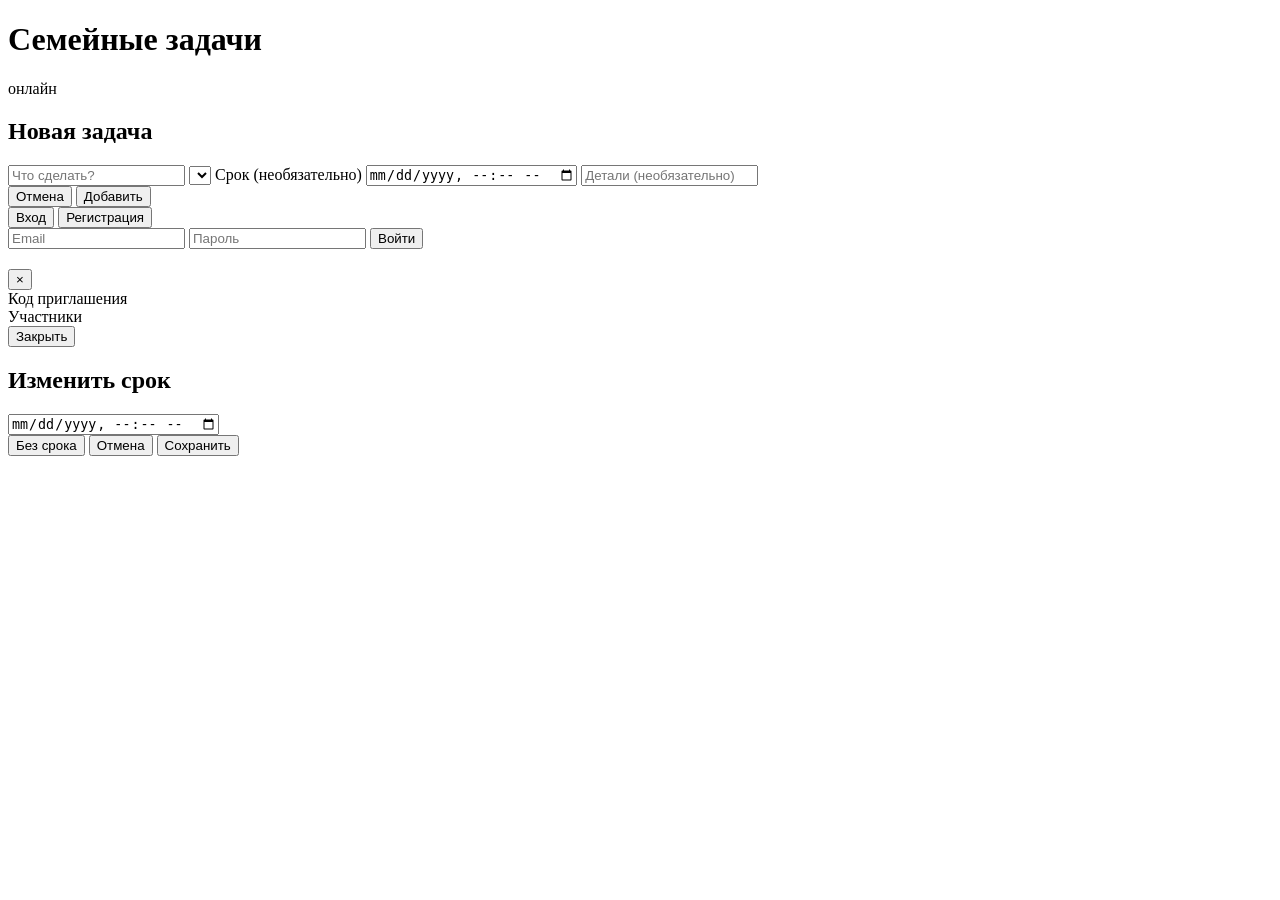
==== web/index.html @ 08b5cefa "feat(tasks): author can change due date via inline modal" ====
<!doctype html>
<html lang="ru">

<head>
  <meta charset="utf-8">
  <meta name="viewport" content="width=device-width, initial-scale=1, viewport-fit=cover">
  <meta name="theme-color" content="#ffffff">
  <title>Семейные задачи</title>
  <link rel="icon" type="image/svg+xml" href="/favicon.svg">
  <link rel="apple-touch-icon" href="/favicon.svg">
  <link rel="stylesheet" href="/style.css">
</head>

<body>
  <header>
    <div class="brand">
      <h1>Семейные задачи</h1>
      <span id="conn-badge" class="conn conn-online" title="Связь с сервером">
        <span class="conn-dot"></span>
        <span id="conn-text">онлайн</span>
      </span>
    </div>
    <div class="who">
      <button id="family-open" type="button" title="Управление семьёй" hidden>
        <span class="family-open-icon">👥</span>
      </button>
      <button id="who-avatar" type="button" title="Сменить цвет" hidden>
        <span id="who-avatar-letter"></span>
      </button>
      <span id="who-name"></span>
      <button id="who-logout" type="button" hidden title="Выйти">×</button>
    </div>
  </header>

  <main>
    <section id="family-gate" hidden>
      <div class="card">
        <h2>Создать семью</h2>
        <form id="family-create-form">
          <input id="family-name-input" placeholder="Название (например, «Наши дела»)" maxlength="80" required>
          <button type="submit">Создать</button>
        </form>
      </div>
      <div class="card">
        <h2>Присоединиться по инвайту</h2>
        <p class="muted small">
          Примите ссылку-приглашение от владельца семьи
          или введите код вручную.
        </p>
        <form id="family-join-form">
          <input id="family-code-input" placeholder="Код инвайта" maxlength="64" required>
          <button type="submit">Войти</button>
        </form>
      </div>
    </section>

    <div id="tasks-area" hidden>
      <div class="toolbar">
        <div class="segmented" id="task-filter">
          <button type="button" data-quick="all">Все</button>
          <button type="button" data-quick="my-active">Мои</button>
          <button type="button" data-quick="overdue">Просроченные</button>
        </div>
        <div class="toolbar-actions">
          <button type="button" id="filter-toggle" title="Подробный фильтр">⚙</button>
          <select id="task-sort">
            <option value="newest">Новые → старые</option>
            <option value="oldest">Старые → новые</option>
          </select>
        </div>
      </div>

      <div id="filter-panel" hidden>
        <div class="filter-grid">
          <label>
            <span>Статус</span>
            <select id="filter-status">
              <option value="all">Все</option>
              <option value="active">Активные (не готово)</option>
              <option value="todo">Надо</option>
              <option value="in_progress">В работе</option>
              <option value="done">Готово</option>
            </select>
          </label>
          <label>
            <span>Автор</span>
            <select id="filter-creator">
              <option value="">Любой</option>
            </select>
          </label>
          <label>
            <span>Исполнитель</span>
            <select id="filter-assignee">
              <option value="">Любой</option>
            </select>
          </label>
          <label>
            <span>Создана с</span>
            <input id="filter-created-from" type="date">
          </label>
          <label>
            <span>по</span>
            <input id="filter-created-to" type="date">
          </label>
          <button type="button" id="filter-reset" class="filter-reset">Сбросить подробный фильтр</button>
        </div>
      </div>

      <section id="tasks"></section>
      <p id="empty" hidden>Пока задач нет.</p>
    </div>
  </main>

  <button id="add-task-fab" type="button" title="Добавить задачу" hidden>+</button>

  <!-- Модалка добавления задачи -->
  <div id="add-task-modal">
    <form id="add-form">
      <h2>Новая задача</h2>
      <input id="title" placeholder="Что сделать?" required maxlength="200">
      <select id="assignee" required></select>
      <label class="field">
        <span class="field-label">Срок (необязательно)</span>
        <input id="due" type="datetime-local">
      </label>
      <input id="description" placeholder="Детали (необязательно)" maxlength="500">
      <div class="modal-actions">
        <button type="button" id="add-task-cancel">Отмена</button>
        <button type="submit">Добавить</button>
      </div>
    </form>
  </div>

  <!-- Модалка входа / регистрации -->
  <div id="auth-modal">
    <div class="auth-card">
      <div class="auth-tabs">
        <button type="button" id="auth-tab-login" class="active">Вход</button>
        <button type="button" id="auth-tab-register">Регистрация</button>
      </div>

      <form id="auth-login-form">
        <input id="login-email" type="email" placeholder="Email" required autocomplete="email">
        <input id="login-password" type="password" placeholder="Пароль" required autocomplete="current-password">
        <button type="submit">Войти</button>
      </form>

      <form id="auth-register-form" hidden>
        <input id="register-email" type="email" placeholder="Email" required autocomplete="email">
        <input id="register-name" placeholder="Имя" required maxlength="60" autocomplete="name">
        <input id="register-password" type="password" placeholder="Пароль (минимум 8 символов)" required minlength="8"
          autocomplete="new-password">
        <label class="field">
          <span class="field-label">Инвайт (если пришли в семью)</span>
          <input id="register-invite" placeholder="Код инвайта" maxlength="64">
        </label>
        <p id="invite-hint" class="muted small" hidden></p>
        <button type="submit">Создать аккаунт</button>
      </form>
    </div>
  </div>

  <!-- Модалка управления семьёй -->
  <div id="family-modal">
    <div class="family-modal-card">
      <div class="family-modal-head">
        <h2 id="family-modal-title"></h2>
        <button type="button" id="family-modal-close" title="Закрыть">×</button>
      </div>

      <div class="family-modal-code">
        <span class="label">Код приглашения</span>
        <b id="family-modal-code"></b>
        <button type="button" id="family-modal-regen" title="Перевыпустить код" hidden>↻</button>
      </div>

      <div class="family-modal-members-label">Участники</div>
      <div id="family-modal-members" class="task-meta"></div>

      <!-- Инвайты (только для owner) -->
      <div id="invites-section" hidden>
        <div class="family-modal-members-label">
          <span>Приглашения</span>
          <button type="button" id="invite-create" title="Создать новую ссылку">+ Создать</button>
        </div>
        <div id="invites-list" class="invites-list"></div>
      </div>

      <div class="modal-actions">
        <button type="button" id="family-modal-close-btn">Закрыть</button>
      </div>
    </div>
  </div>
  <!-- Модалка изменения срока -->
  <div id="due-modal">
    <form id="due-form">
      <h2 id="due-modal-title">Изменить срок</h2>
      <p id="due-modal-task" class="muted small"></p>
      <input id="due-input" type="datetime-local">
      <div class="modal-actions modal-actions-3">
        <button type="button" id="due-clear">Без срока</button>
        <button type="button" id="due-cancel">Отмена</button>
        <button type="submit">Сохранить</button>
      </div>
    </form>
  </div>
  <!-- Палитра цветов -->
  <div id="color-picker" hidden>
    <div id="color-grid"></div>
  </div>

  <!-- Скрытый input для загрузки вложений -->
  <input type="file" id="upload-input" accept="image/*" multiple hidden>

  <!-- Лайтбокс -->
  <div id="lightbox" hidden>
    <img id="lightbox-img" alt="">
  </div>

  <div id="toast" hidden></div>

  <script type="module" src="/js/main.js"></script>
</body>

</html>
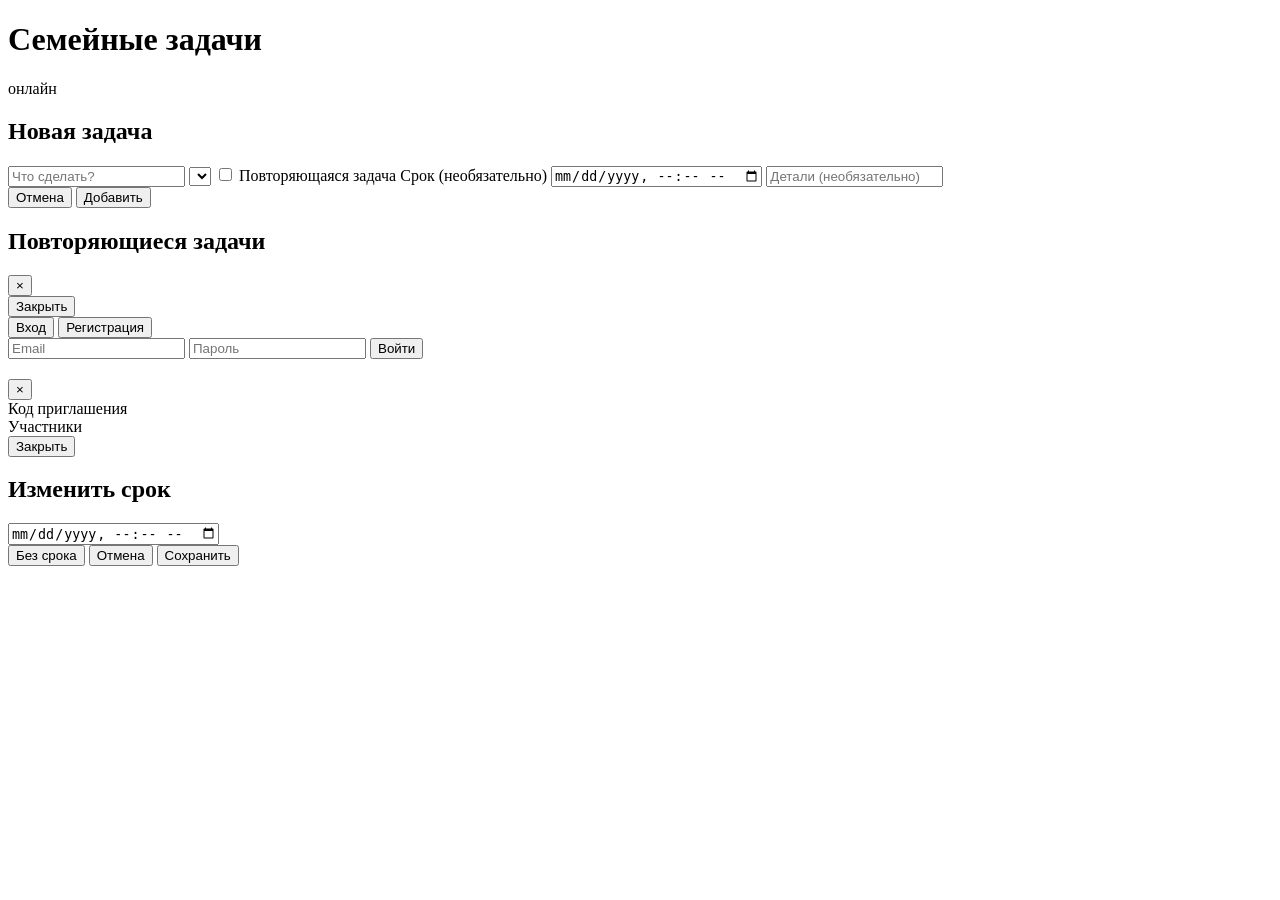
==== commit de0b5171: "feat(recurring): client UI — recurring rules in add form, templates modal" ====
--- a/web/index.html
+++ b/web/index.html
@@ -62,6 +62,7 @@
           <button type="button" data-quick="overdue">Просроченные</button>
         </div>
         <div class="toolbar-actions">
+          <button type="button" id="templates-open" title="Повторяющиеся задачи">⟳</button>
           <button type="button" id="filter-toggle" title="Подробный фильтр">⚙</button>
           <select id="task-sort">
             <option value="newest">Новые → старые</option>
@@ -113,22 +114,90 @@
 
   <button id="add-task-fab" type="button" title="Добавить задачу" hidden>+</button>
 
-  <!-- Модалка добавления задачи -->
+  <!-- Модалка добавления задачи / создания правила -->
   <div id="add-task-modal">
     <form id="add-form">
       <h2>Новая задача</h2>
       <input id="title" placeholder="Что сделать?" required maxlength="200">
       <select id="assignee" required></select>
-      <label class="field">
+
+      <label class="checkbox-row">
+        <input type="checkbox" id="task-recurring">
+        <span>Повторяющаяся задача</span>
+      </label>
+
+      <!-- Обычный срок: показываем, когда повторение выключено -->
+      <label class="field" id="due-field">
         <span class="field-label">Срок (необязательно)</span>
         <input id="due" type="datetime-local">
       </label>
+
+      <!-- Параметры повторения -->
+      <div id="recurring-fields" hidden>
+        <label class="field">
+          <span class="field-label">Тип</span>
+          <select id="recurring-type">
+            <option value="daily">Ежедневно</option>
+            <option value="weekly">По дням недели</option>
+            <option value="monthly">Ежемесячно</option>
+          </select>
+        </label>
+
+        <label class="field">
+          <span class="field-label">Время</span>
+          <input id="recurring-time" type="time" value="09:00">
+        </label>
+
+        <label class="field" id="recurring-daily">
+          <span class="field-label">Каждые N дней</span>
+          <input id="recurring-interval" type="number" min="1" max="365" value="1">
+        </label>
+
+        <div class="field" id="recurring-weekly" hidden>
+          <span class="field-label">Дни недели</span>
+          <div class="weekdays">
+            <label><input type="checkbox" data-wd="1"><span>Пн</span></label>
+            <label><input type="checkbox" data-wd="2"><span>Вт</span></label>
+            <label><input type="checkbox" data-wd="3"><span>Ср</span></label>
+            <label><input type="checkbox" data-wd="4"><span>Чт</span></label>
+            <label><input type="checkbox" data-wd="5"><span>Пт</span></label>
+            <label><input type="checkbox" data-wd="6"><span>Сб</span></label>
+            <label><input type="checkbox" data-wd="0"><span>Вс</span></label>
+          </div>
+        </div>
+
+        <label class="field" id="recurring-monthly" hidden>
+          <span class="field-label">Число месяца (1–31)</span>
+          <input id="recurring-day" type="number" min="1" max="31" value="1">
+        </label>
+      </div>
+
       <input id="description" placeholder="Детали (необязательно)" maxlength="500">
       <div class="modal-actions">
         <button type="button" id="add-task-cancel">Отмена</button>
         <button type="submit">Добавить</button>
       </div>
     </form>
+  </div>
+
+  <!-- Модалка списка повторяющихся -->
+  <div id="templates-modal">
+    <div class="templates-card">
+      <div class="family-modal-head">
+        <h2>Повторяющиеся задачи</h2>
+        <button type="button" id="templates-close" title="Закрыть">×</button>
+      </div>
+
+      <div id="templates-list" class="templates-list"></div>
+
+      <p id="templates-empty" class="muted small" hidden>
+        Правил пока нет. Создайте задачу с галочкой «Повторяющаяся».
+      </p>
+
+      <div class="modal-actions">
+        <button type="button" id="templates-close-btn">Закрыть</button>
+      </div>
+    </div>
   </div>
 
   <!-- Модалка входа / регистрации -->
@@ -177,7 +246,6 @@
       <div class="family-modal-members-label">Участники</div>
       <div id="family-modal-members" class="task-meta"></div>
 
-      <!-- Инвайты (только для owner) -->
       <div id="invites-section" hidden>
         <div class="family-modal-members-label">
           <span>Приглашения</span>
@@ -191,6 +259,7 @@
       </div>
     </div>
   </div>
+
   <!-- Модалка изменения срока -->
   <div id="due-modal">
     <form id="due-form">
@@ -204,6 +273,7 @@
       </div>
     </form>
   </div>
+
   <!-- Палитра цветов -->
   <div id="color-picker" hidden>
     <div id="color-grid"></div>
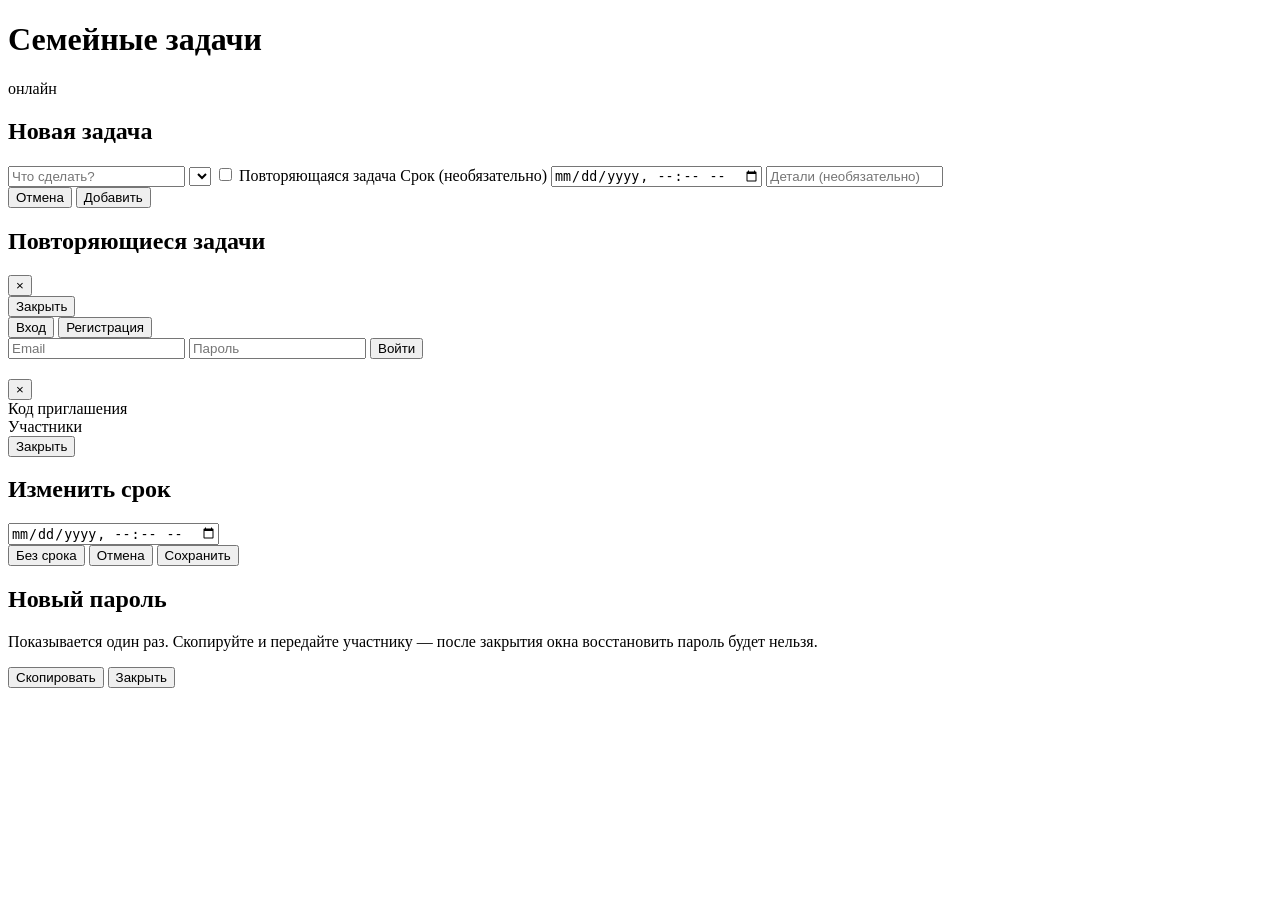
==== commit 71e4b380: "refactor: drop SMTP, add owner-triggered member password reset" ====
--- a/web/index.html
+++ b/web/index.html
@@ -114,7 +114,6 @@
 
   <button id="add-task-fab" type="button" title="Добавить задачу" hidden>+</button>
 
-  <!-- Модалка добавления задачи / создания правила -->
   <div id="add-task-modal">
     <form id="add-form">
       <h2>Новая задача</h2>
@@ -126,13 +125,11 @@
         <span>Повторяющаяся задача</span>
       </label>
 
-      <!-- Обычный срок: показываем, когда повторение выключено -->
       <label class="field" id="due-field">
         <span class="field-label">Срок (необязательно)</span>
         <input id="due" type="datetime-local">
       </label>
 
-      <!-- Параметры повторения -->
       <div id="recurring-fields" hidden>
         <label class="field">
           <span class="field-label">Тип</span>
@@ -180,7 +177,6 @@
     </form>
   </div>
 
-  <!-- Модалка списка повторяющихся -->
   <div id="templates-modal">
     <div class="templates-card">
       <div class="family-modal-head">
@@ -200,7 +196,6 @@
     </div>
   </div>
 
-  <!-- Модалка входа / регистрации -->
   <div id="auth-modal">
     <div class="auth-card">
       <div class="auth-tabs">
@@ -210,7 +205,8 @@
 
       <form id="auth-login-form">
         <input id="login-email" type="email" placeholder="Email" required autocomplete="email">
-        <input id="login-password" type="password" placeholder="Пароль" required autocomplete="current-password">
+        <input id="login-password" type="password" placeholder="Пароль" required inputmode="text"
+          autocomplete="current-password" autocorrect="off" autocapitalize="off" spellcheck="false">
         <button type="submit">Войти</button>
       </form>
 
@@ -218,7 +214,7 @@
         <input id="register-email" type="email" placeholder="Email" required autocomplete="email">
         <input id="register-name" placeholder="Имя" required maxlength="60" autocomplete="name">
         <input id="register-password" type="password" placeholder="Пароль (минимум 8 символов)" required minlength="8"
-          autocomplete="new-password">
+          inputmode="text" autocomplete="new-password" autocorrect="off" autocapitalize="off" spellcheck="false">
         <label class="field">
           <span class="field-label">Инвайт (если пришли в семью)</span>
           <input id="register-invite" placeholder="Код инвайта" maxlength="64">
@@ -229,7 +225,6 @@
     </div>
   </div>
 
-  <!-- Модалка управления семьёй -->
   <div id="family-modal">
     <div class="family-modal-card">
       <div class="family-modal-head">
@@ -260,7 +255,6 @@
     </div>
   </div>
 
-  <!-- Модалка изменения срока -->
   <div id="due-modal">
     <form id="due-form">
       <h2 id="due-modal-title">Изменить срок</h2>
@@ -274,15 +268,29 @@
     </form>
   </div>
 
-  <!-- Палитра цветов -->
+  <!-- Модалка "новый пароль" -->
+  <div id="newpass-modal">
+    <div class="newpass-card">
+      <h2 id="newpass-title">Новый пароль</h2>
+      <p class="muted small" id="newpass-subtitle"></p>
+      <div class="newpass-value" id="newpass-value"></div>
+      <p class="newpass-warning">
+        Показывается один раз. Скопируйте и передайте участнику —
+        после закрытия окна восстановить пароль будет нельзя.
+      </p>
+      <div class="modal-actions">
+        <button type="button" id="newpass-copy">Скопировать</button>
+        <button type="button" id="newpass-close">Закрыть</button>
+      </div>
+    </div>
+  </div>
+
   <div id="color-picker" hidden>
     <div id="color-grid"></div>
   </div>
 
-  <!-- Скрытый input для загрузки вложений -->
   <input type="file" id="upload-input" accept="image/*" multiple hidden>
 
-  <!-- Лайтбокс -->
   <div id="lightbox" hidden>
     <img id="lightbox-img" alt="">
   </div>
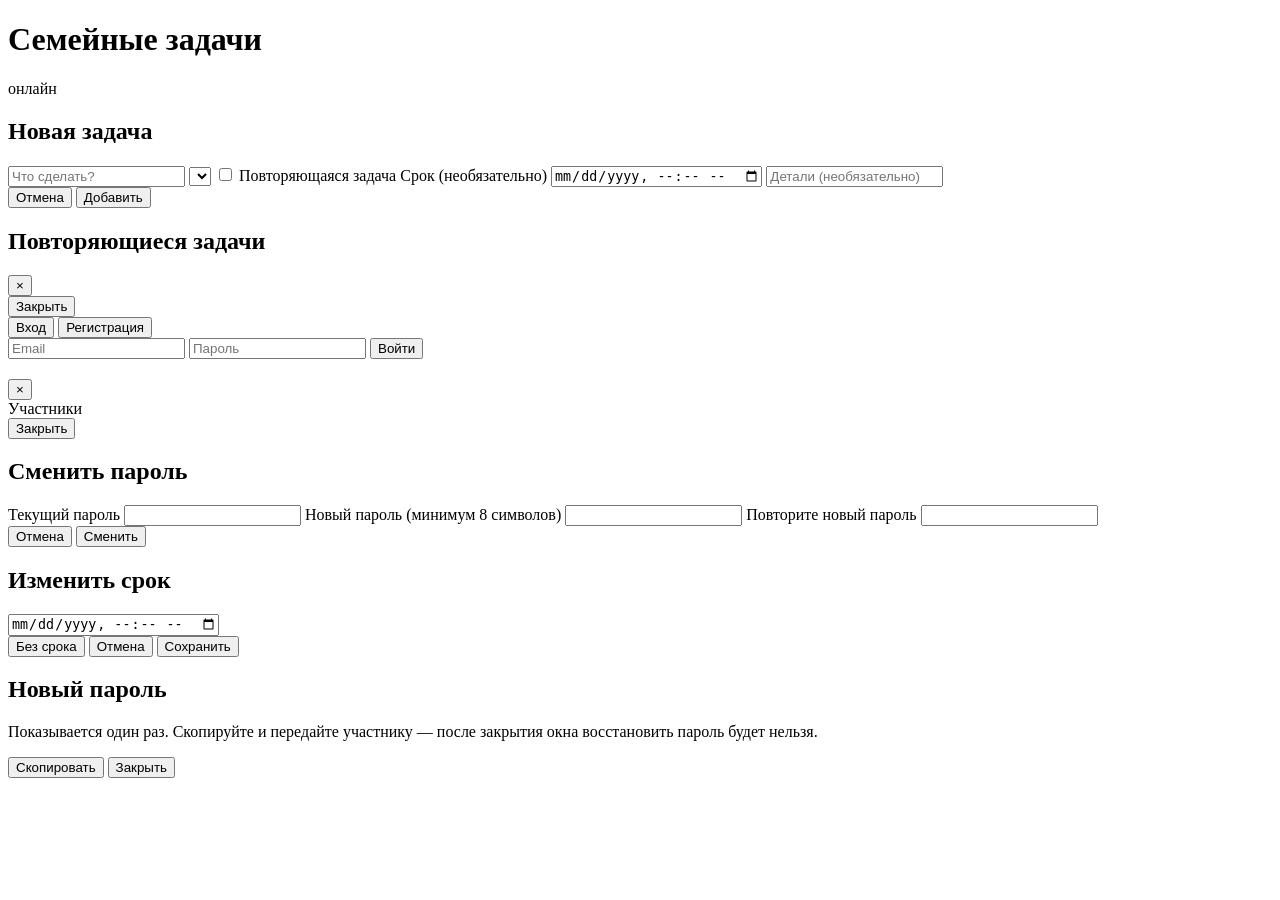
==== commit de22d5e6: "feat(web): change-password modal, remove legacy invite code UI" ====
--- a/web/index.html
+++ b/web/index.html
@@ -28,6 +28,7 @@
         <span id="who-avatar-letter"></span>
       </button>
       <span id="who-name"></span>
+      <button id="who-password" type="button" title="Сменить пароль" hidden>🔑</button>
       <button id="who-logout" type="button" hidden title="Выйти">×</button>
     </div>
   </header>
@@ -114,6 +115,7 @@
 
   <button id="add-task-fab" type="button" title="Добавить задачу" hidden>+</button>
 
+  <!-- Модалка добавления задачи -->
   <div id="add-task-modal">
     <form id="add-form">
       <h2>Новая задача</h2>
@@ -177,6 +179,7 @@
     </form>
   </div>
 
+  <!-- Модалка списка повторяющихся -->
   <div id="templates-modal">
     <div class="templates-card">
       <div class="family-modal-head">
@@ -196,6 +199,7 @@
     </div>
   </div>
 
+  <!-- Модалка входа / регистрации -->
   <div id="auth-modal">
     <div class="auth-card">
       <div class="auth-tabs">
@@ -225,6 +229,7 @@
     </div>
   </div>
 
+  <!-- Модалка управления семьёй -->
   <div id="family-modal">
     <div class="family-modal-card">
       <div class="family-modal-head">
@@ -232,12 +237,6 @@
         <button type="button" id="family-modal-close" title="Закрыть">×</button>
       </div>
 
-      <div class="family-modal-code">
-        <span class="label">Код приглашения</span>
-        <b id="family-modal-code"></b>
-        <button type="button" id="family-modal-regen" title="Перевыпустить код" hidden>↻</button>
-      </div>
-
       <div class="family-modal-members-label">Участники</div>
       <div id="family-modal-members" class="task-meta"></div>
 
@@ -255,6 +254,37 @@
     </div>
   </div>
 
+  <!-- Модалка смены пароля -->
+  <div id="password-modal">
+    <form id="password-form">
+      <h2>Сменить пароль</h2>
+
+      <label class="field">
+        <span class="field-label">Текущий пароль</span>
+        <input id="pwd-current" type="password" required inputmode="text" autocomplete="current-password"
+          autocorrect="off" autocapitalize="off" spellcheck="false">
+      </label>
+
+      <label class="field">
+        <span class="field-label">Новый пароль (минимум 8 символов)</span>
+        <input id="pwd-new" type="password" required minlength="8" inputmode="text" autocomplete="new-password"
+          autocorrect="off" autocapitalize="off" spellcheck="false">
+      </label>
+
+      <label class="field">
+        <span class="field-label">Повторите новый пароль</span>
+        <input id="pwd-confirm" type="password" required minlength="8" inputmode="text" autocomplete="new-password"
+          autocorrect="off" autocapitalize="off" spellcheck="false">
+      </label>
+
+      <div class="modal-actions">
+        <button type="button" id="pwd-cancel">Отмена</button>
+        <button type="submit">Сменить</button>
+      </div>
+    </form>
+  </div>
+
+  <!-- Модалка изменения срока -->
   <div id="due-modal">
     <form id="due-form">
       <h2 id="due-modal-title">Изменить срок</h2>
@@ -268,7 +298,7 @@
     </form>
   </div>
 
-  <!-- Модалка "новый пароль" -->
+  <!-- Модалка "новый пароль участника" -->
   <div id="newpass-modal">
     <div class="newpass-card">
       <h2 id="newpass-title">Новый пароль</h2>
@@ -285,6 +315,7 @@
     </div>
   </div>
 
+  <!-- Палитра -->
   <div id="color-picker" hidden>
     <div id="color-grid"></div>
   </div>
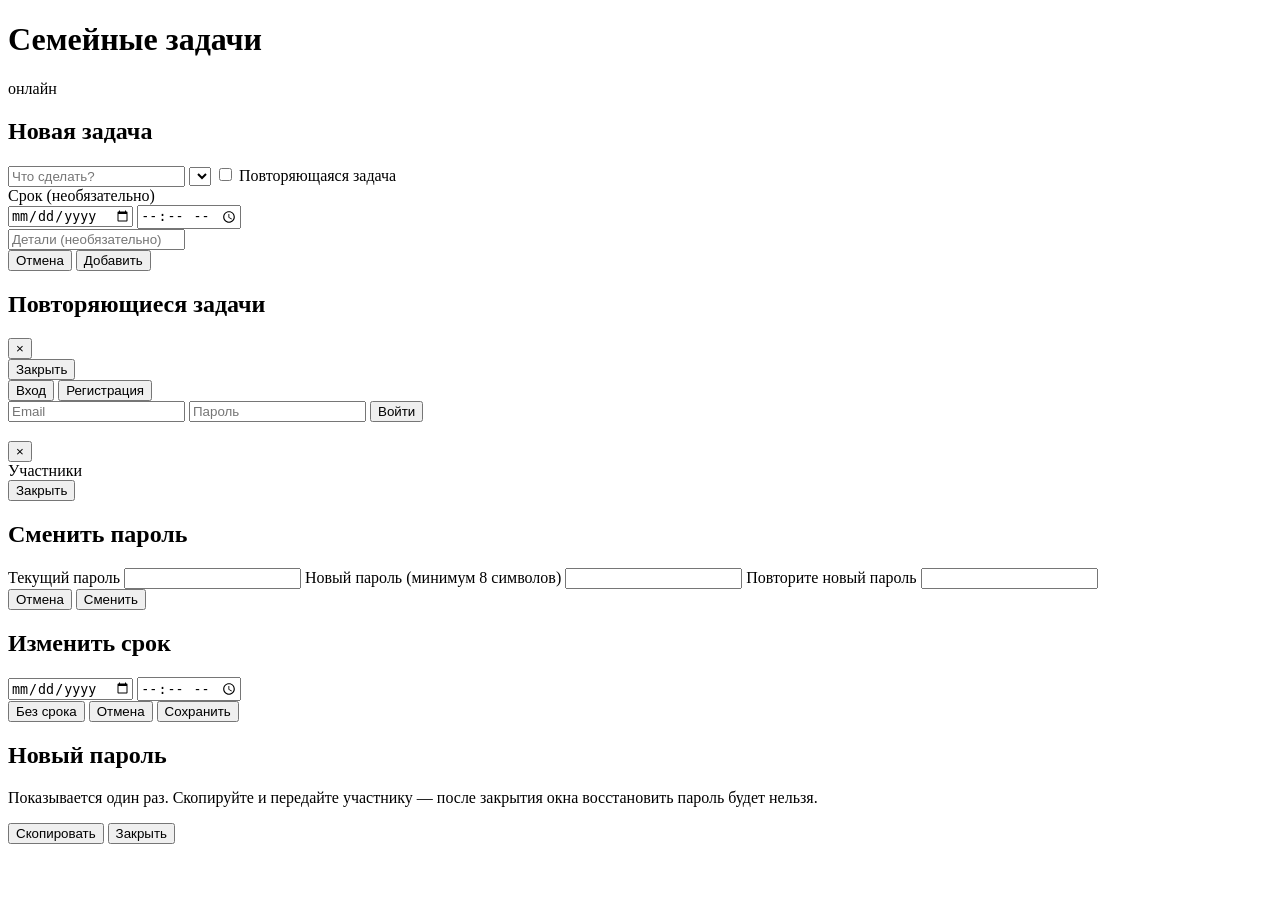
==== commit 1f85599a: "feat(web): user dropdown menu, split date/time inputs for due" ====
--- a/web/index.html
+++ b/web/index.html
@@ -28,10 +28,15 @@
         <span id="who-avatar-letter"></span>
       </button>
       <span id="who-name"></span>
-      <button id="who-password" type="button" title="Сменить пароль" hidden>🔑</button>
-      <button id="who-logout" type="button" hidden title="Выйти">×</button>
+      <button id="who-menu" type="button" title="Меню" hidden>⋯</button>
     </div>
   </header>
+
+  <!-- Выпадающее меню пользователя -->
+  <div id="who-dropdown" hidden>
+    <button type="button" id="who-menu-password">Сменить пароль</button>
+    <button type="button" id="who-menu-logout">Выйти</button>
+  </div>
 
   <main>
     <section id="family-gate" hidden>
@@ -127,10 +132,13 @@
         <span>Повторяющаяся задача</span>
       </label>
 
-      <label class="field" id="due-field">
+      <div class="field" id="due-field">
         <span class="field-label">Срок (необязательно)</span>
-        <input id="due" type="datetime-local">
-      </label>
+        <div class="due-row">
+          <input id="due-date" type="date" title="Дата">
+          <input id="due-time" type="time" title="Время">
+        </div>
+      </div>
 
       <div id="recurring-fields" hidden>
         <label class="field">
@@ -289,7 +297,10 @@
     <form id="due-form">
       <h2 id="due-modal-title">Изменить срок</h2>
       <p id="due-modal-task" class="muted small"></p>
-      <input id="due-input" type="datetime-local">
+      <div class="due-row">
+        <input id="due-input-date" type="date" title="Дата">
+        <input id="due-input-time" type="time" title="Время">
+      </div>
       <div class="modal-actions modal-actions-3">
         <button type="button" id="due-clear">Без срока</button>
         <button type="button" id="due-cancel">Отмена</button>
